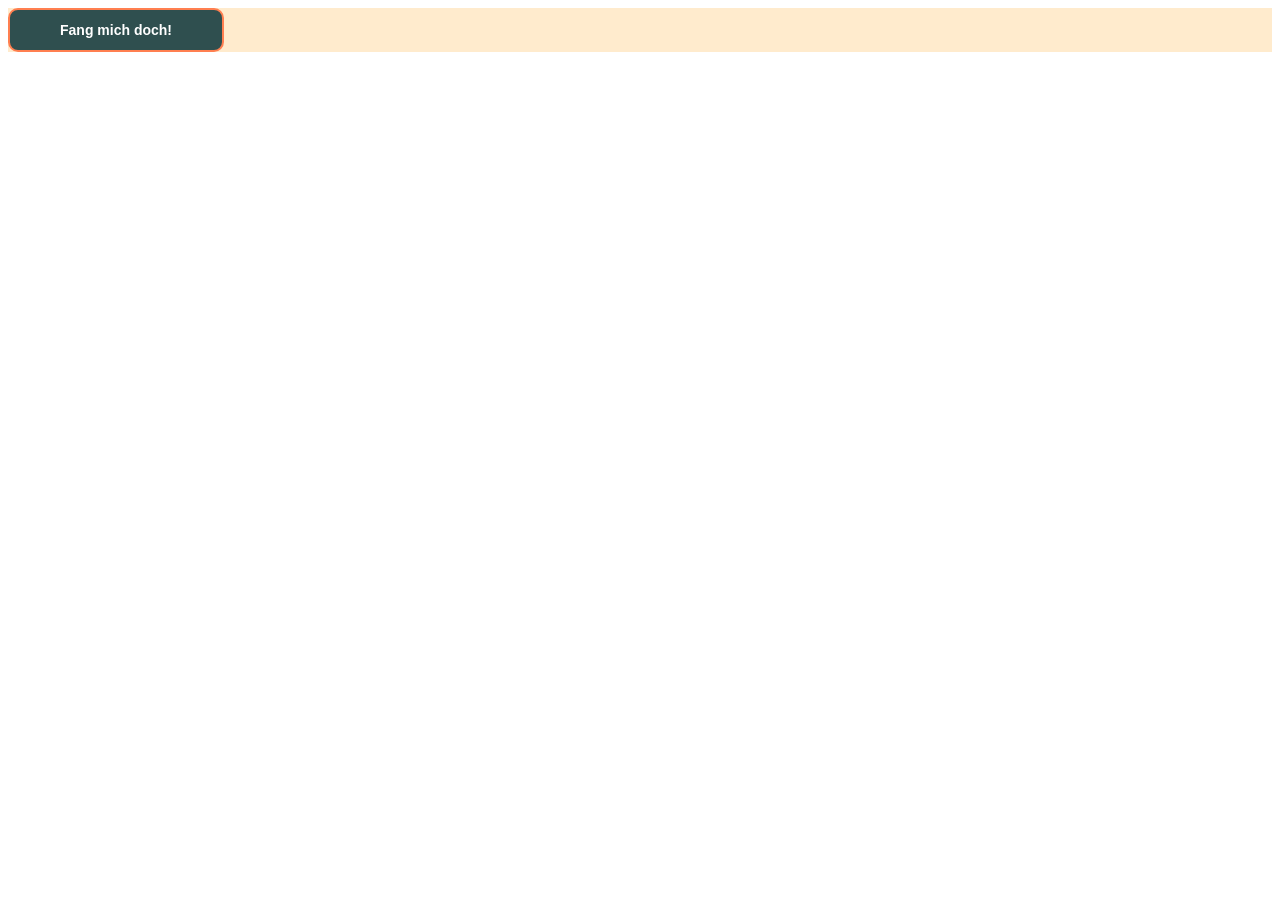
==== 06/index.html @ 1600ca75 "d" ====
<!DOCTYPE html>
<html lang="de">
<head>
    <meta charset="UTF-8">
    <title>Der schüchteren Knopf</title>
    <link rel="stylesheet" href="button.css">
</head>

<div class = "demo">
    <button class = "button">Fang mich doch!</button>
</div>


<body>
    
</body>
</html>
---- 06/button.css ----
.demo {
    display: flex;
    background-color:blanchedalmond;
}

.button {
    padding: 12px 50px;
    border-radius: 10px;
    font-size: 14px;
    font-weight: 600;
    background-color: darkslategray;
    color: white;
    border: 2px solid coral
}

.button:hover {
    transform: translateY random(300, 300);

}
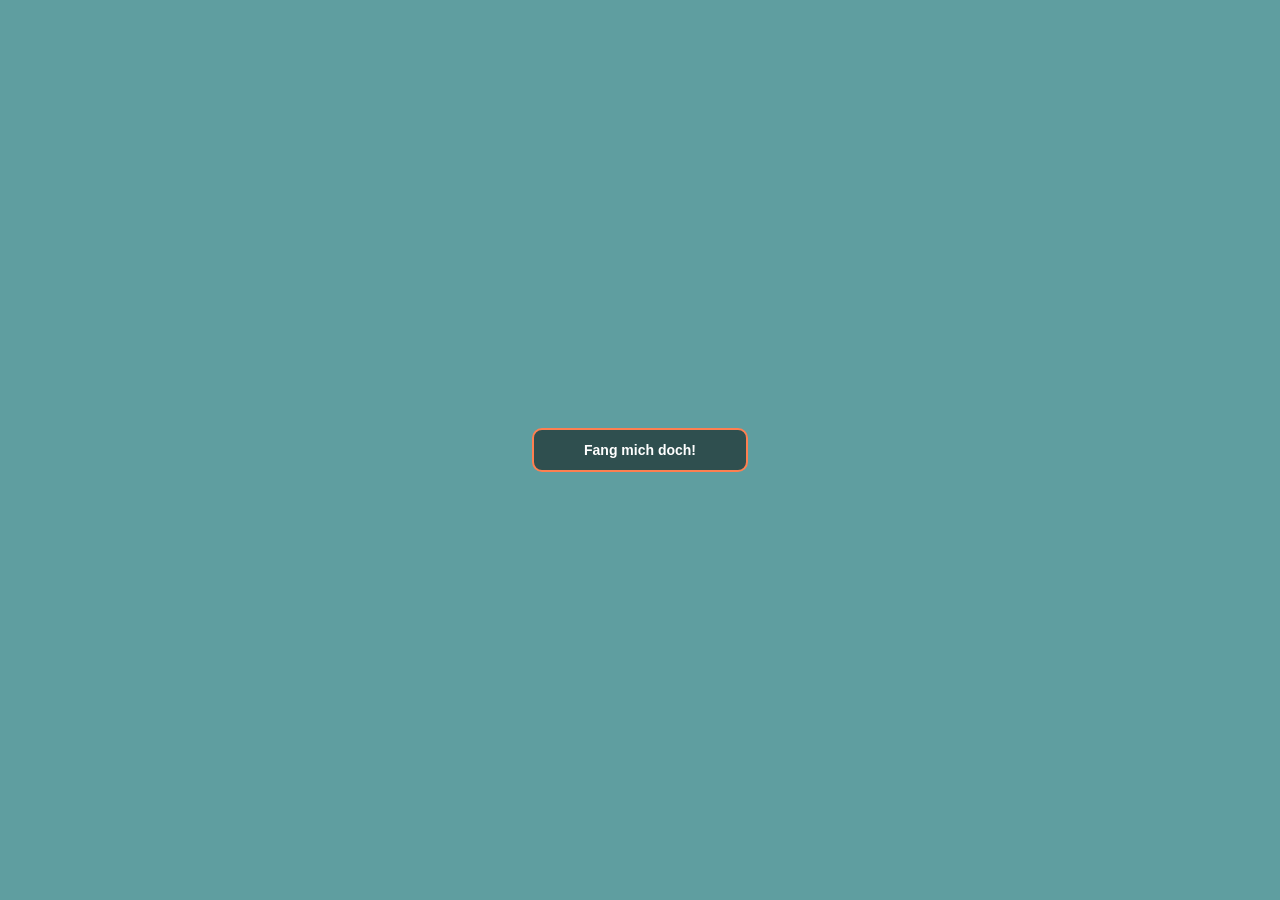
==== commit d0735628: "csa" ====
--- a/06/index.html
+++ b/06/index.html
@@ -6,9 +6,9 @@
     <link rel="stylesheet" href="button.css">
 </head>
 
-<div class = "demo">
+
     <button class = "button">Fang mich doch!</button>
-</div>
+
 
 
 <body>
--- a/06/button.css
+++ b/06/button.css
@@ -1,6 +1,11 @@
-.demo {
-    display: flex;
-    background-color:blanchedalmond;
+body {
+  margin: 0;
+  height: 100vh;
+  display: flex;
+  justify-content: center;
+  align-items: center;
+  background-color:cadetblue;
+  overflow: hidden;
 }
 
 .button {
@@ -14,6 +19,6 @@
 }
 
 .button:hover {
-    transform: translateY random(300, 300);
+    transform: 0.6s cubic-bezier (0.84, 1,35, 0,23, 1);
 
 }
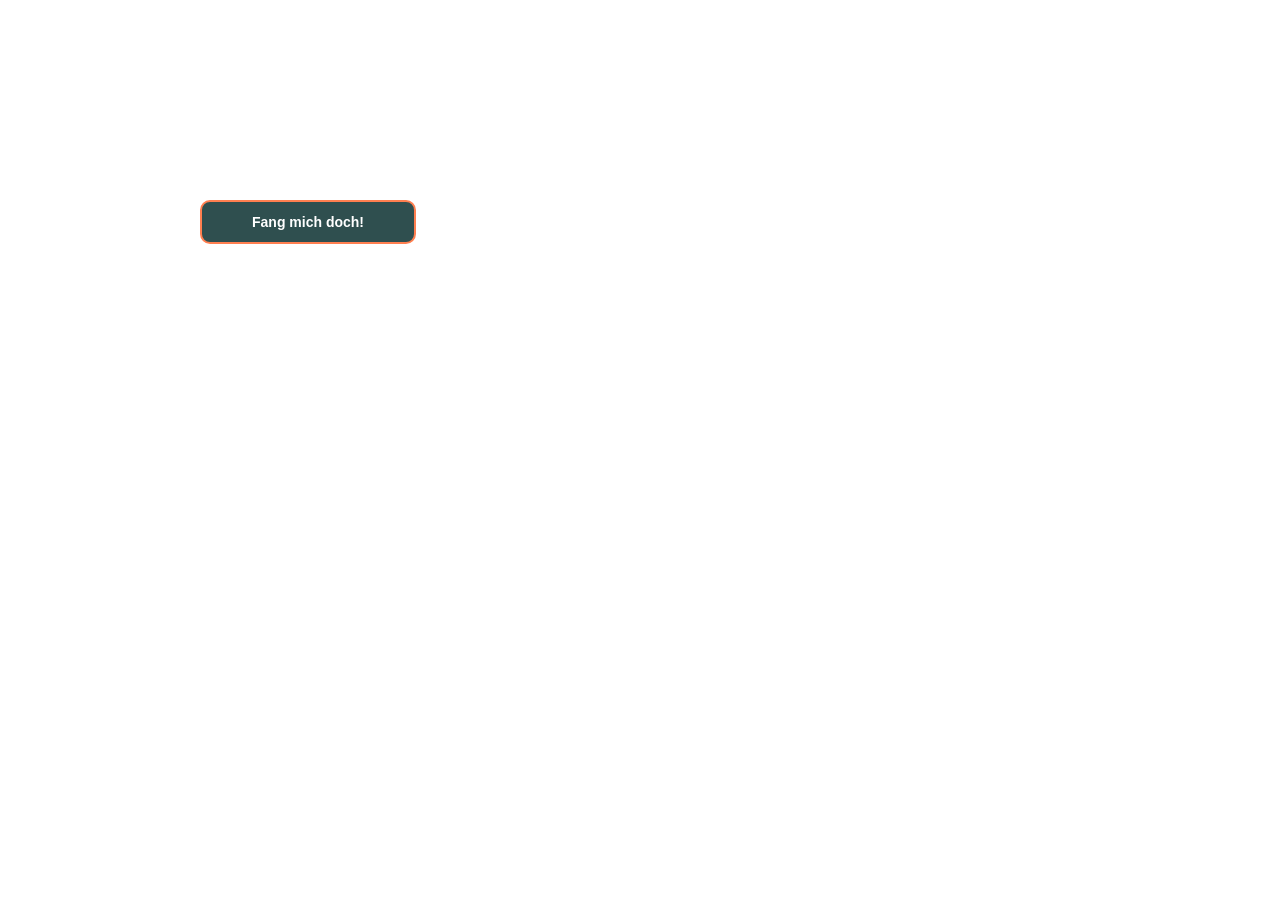
==== commit a635b3c1: "java script" ====
--- a/06/index.html
+++ b/06/index.html
@@ -4,6 +4,7 @@
     <meta charset="UTF-8">
     <title>Der schüchteren Knopf</title>
     <link rel="stylesheet" href="button.css">
+    <script src = "script.js"></script> 
 </head>
 
 
--- a/06/button.css
+++ b/06/button.css
@@ -1,14 +1,10 @@
-body {
-  margin: 0;
-  height: 100vh;
-  display: flex;
-  justify-content: center;
-  align-items: center;
-  background-color:cadetblue;
-  overflow: hidden;
-}
+
 
 .button {
+    position: absolute;
+    top: 200px;
+    left: 200px;
+    cursor: pointer;
     padding: 12px 50px;
     border-radius: 10px;
     font-size: 14px;
@@ -18,7 +14,8 @@
     border: 2px solid coral
 }
 
-.button:hover {
-    transform: 0.6s cubic-bezier (0.84, 1,35, 0,23, 1);
+.button:mouseover {
+    transform: translate (random(-200, 200), random(-200,200));
+    transition: transform 0.3s cubic-bezier(0.25, 1, 0.5, 1);
 
 }
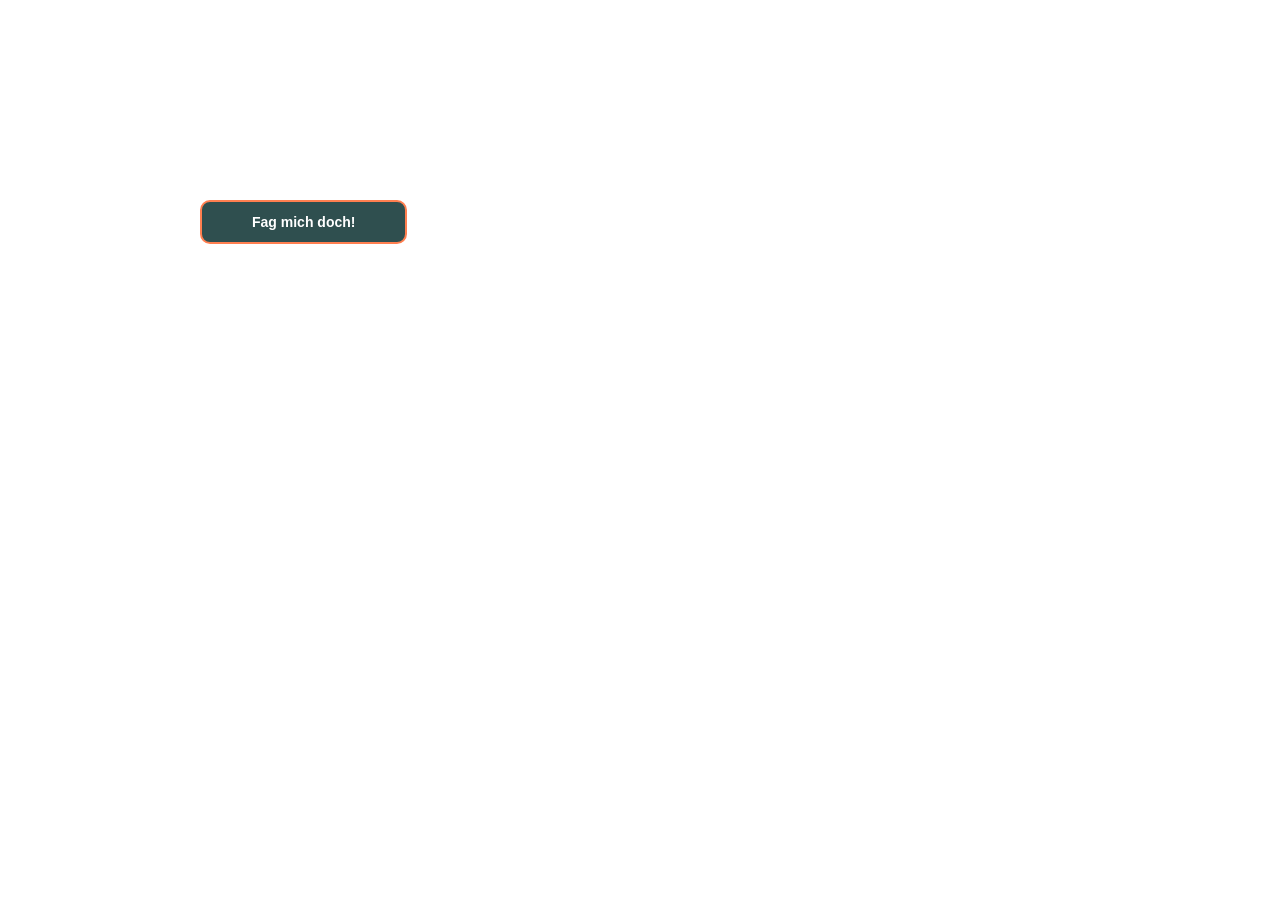
==== commit e3279937: "d" ====
--- a/06/index.html
+++ b/06/index.html
@@ -8,7 +8,7 @@
 </head>
 
 
-    <button class = "button">Fang mich doch!</button>
+    <button class = "button">Fag mich doch!</button>
 
 
 
--- a/06/button.css
+++ b/06/button.css
@@ -15,7 +15,7 @@
 }
 
 .button:mouseover {
-    transform: translate (random(-200, 200), random(-200,200));
+
     transition: transform 0.3s cubic-bezier(0.25, 1, 0.5, 1);
 
 }
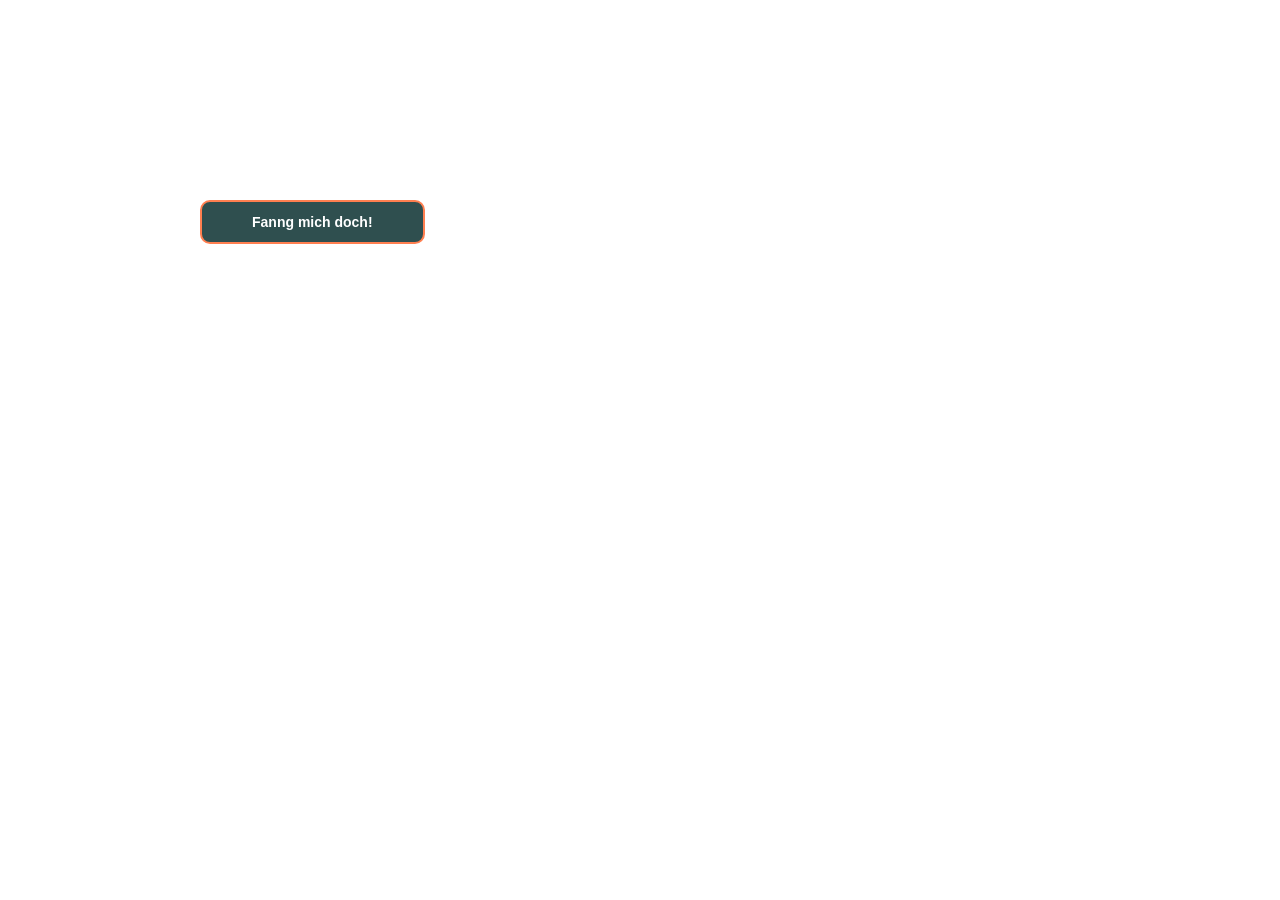
==== commit 375e1a03: "d" ====
--- a/06/index.html
+++ b/06/index.html
@@ -8,7 +8,7 @@
 </head>
 
 
-    <button class = "button">Fag mich doch!</button>
+    <button class = "button">Fanng mich doch!</button>
 
 
 
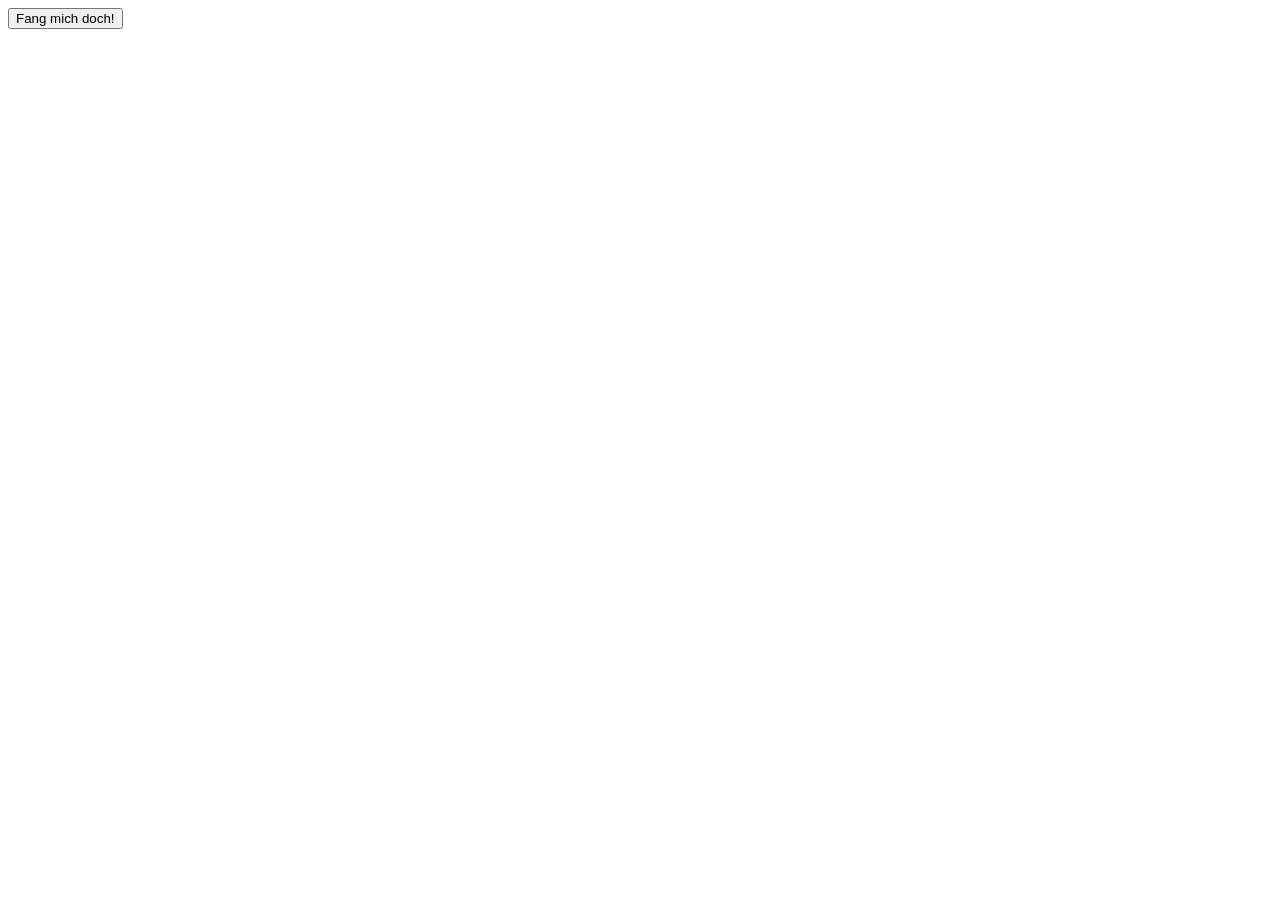
==== commit 4fac3f99: "b" ====
--- a/06/index.html
+++ b/06/index.html
@@ -4,11 +4,11 @@
     <meta charset="UTF-8">
     <title>Der schüchteren Knopf</title>
     <link rel="stylesheet" href="button.css">
-    <script src = "script.js"></script> 
+    <script src = "button.js"></script> 
 </head>
 
 
-    <button class = "button">Fanng mich doch!</button>
+    <button class id = "button">Fang mich doch!</button>
 
 
 
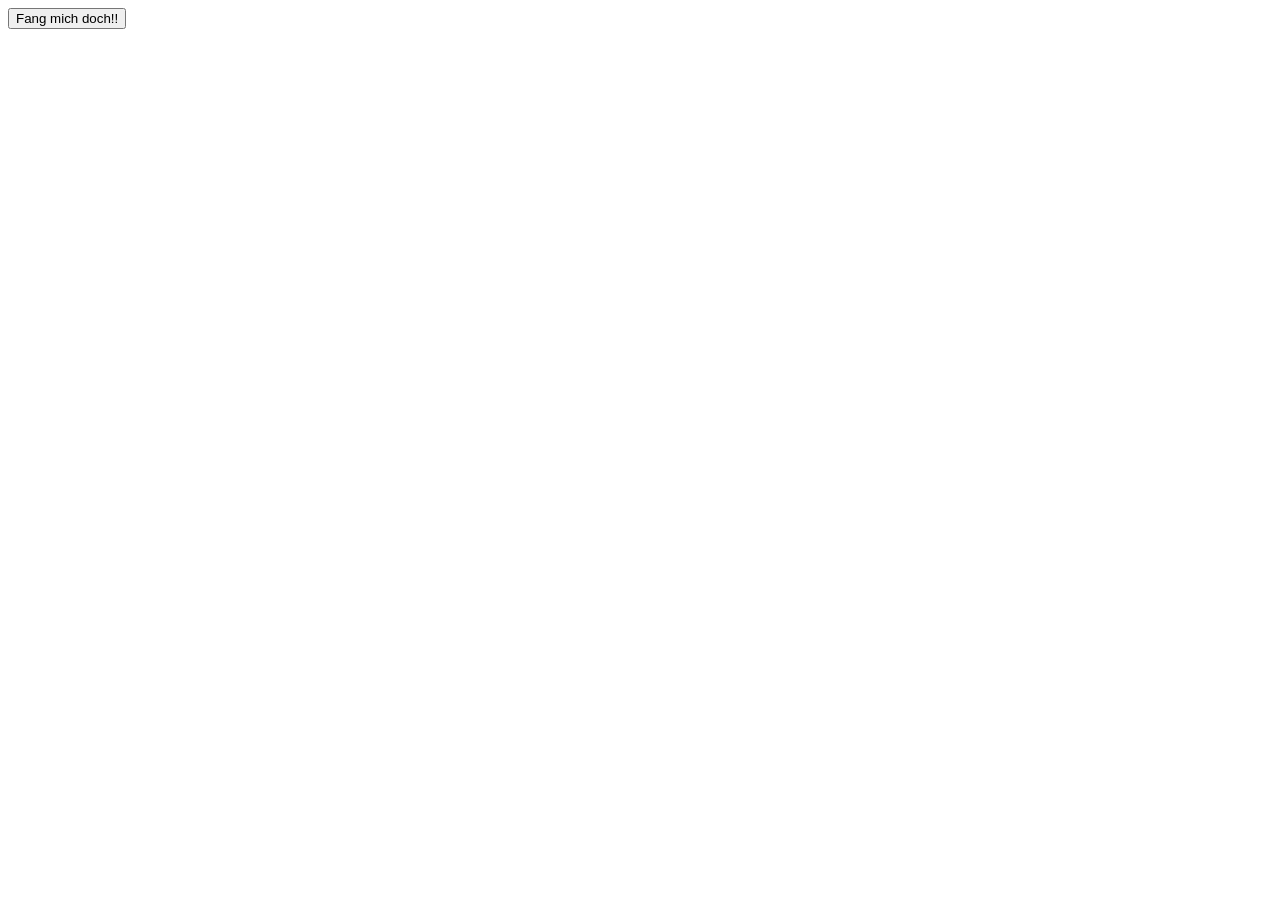
==== commit 6147e6bb: "d" ====
--- a/06/index.html
+++ b/06/index.html
@@ -8,7 +8,7 @@
 </head>
 
 
-    <button class id = "button">Fang mich doch!</button>
+    <button id = "button">Fang mich doch!!</button>
 
 
 
--- a/06/button.css
+++ b/06/button.css
@@ -2,7 +2,7 @@
 
 .button {
     position: absolute;
-    top: 200px;
+    top: 201px;
     left: 200px;
     cursor: pointer;
     padding: 12px 50px;
